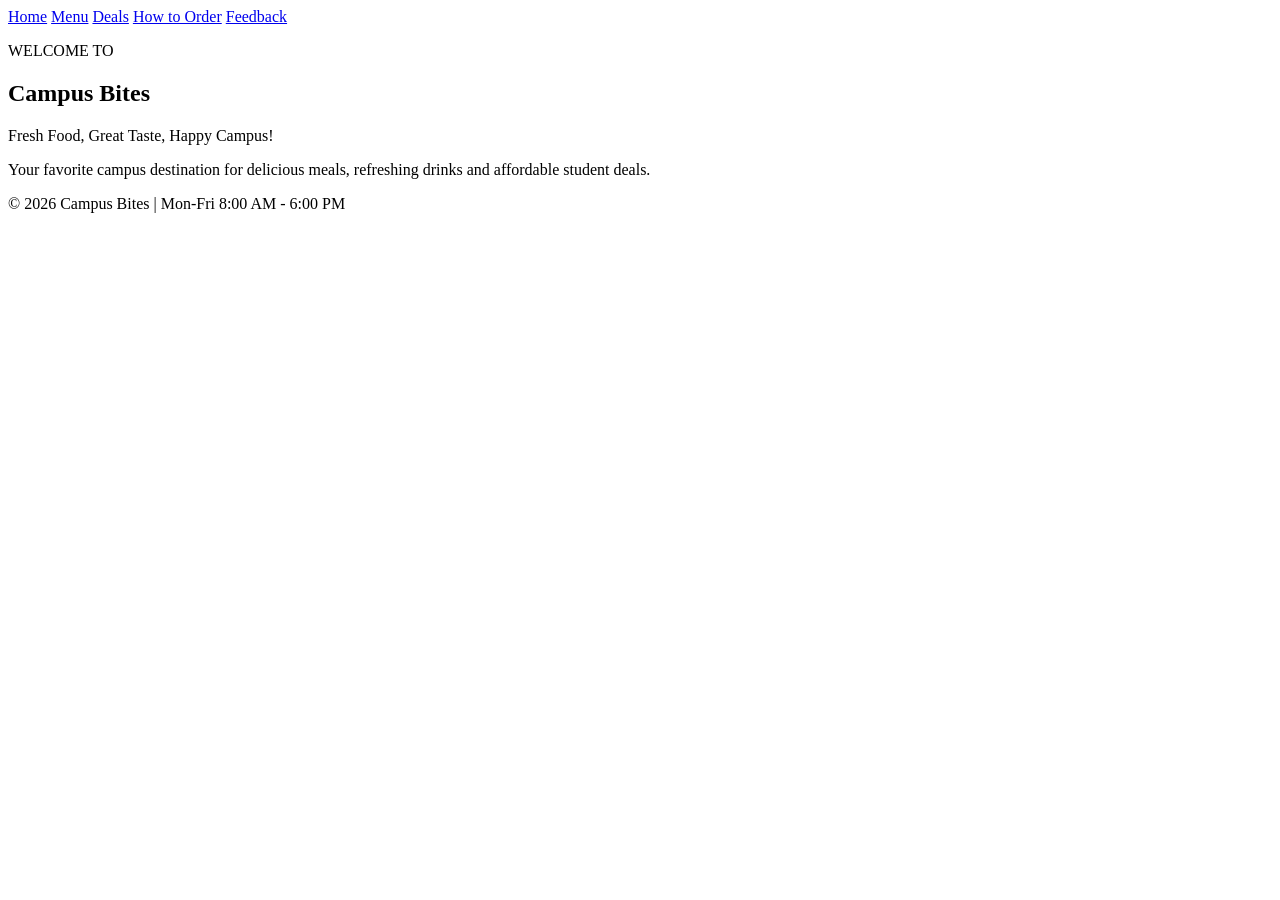
==== src/index.html @ 77790753 "feat(home): add homepage structure and hero section" ====
<!DOCTYPE html>
<html lang="en">
<head>
    <meta charset="UTF-8">
    <meta name="viewport" content="width=device-width, initial-scale=1.0">
    <title>Campus Bites - Home</title>
    <link rel="stylesheet" href="../styles/style.css">
</head>
<body>

    <nav>
        <a href="index.html">Home</a>
        <a href="menu.html">Menu</a>
        <a href="deals.html">Deals</a>
        <a href="order.html">How to Order</a>
        <a href="feedback.html">Feedback</a>
    </nav>

    <main>

        <!-- Home Hero Section -->
        <section class="home-hero">
            <p class="home-label">WELCOME TO</p>
            <h1>Campus Bites</h1>
            <p class="home-tagline">
                Fresh Food, Great Taste, Happy Campus!
            </p>
            <p class="home-hero-text">
                Your favorite campus destination for delicious meals,
                refreshing drinks and affordable student deals.
            </p>
        </section>

    </main>

    <footer>
        <p>&copy; 2026 Campus Bites | Mon-Fri 8:00 AM - 6:00 PM</p>
    </footer>

</body>
</html>
---- styles/style.css ----
/* ===== HOME PAGE (Team Lead) START ===== */
/* ===== HOME PAGE (Team Lead) END ===== */

/* ===== MENU PAGE (Member 1) START ===== */
/* Menu Page Styles */
.menu-category {
    margin: 30px 0;
}

.menu-category h2 {
    margin-bottom: 16px;
    padding-bottom: 8px;
    border-bottom: 2px solid var(--primary);
}

.menu-items {
    display: grid;
    grid-template-columns: repeat(3, 1fr);
    gap: 20px;
}

.menu-card {
    background: var(--card);
    padding: 20px;
    border-radius: var(--radius);
    border: 1px solid #eeeeee;
    box-shadow: 0 3px 8px rgba(0, 0, 0, 0.08);
}

.menu-card h3 {
    margin-top: 0;
    margin-bottom: 10px;
}

.menu-card p {
    color: var(--muted);
}

.menu-card .menu-price {
    color: var(--primary);
    font-size: 18px;
    font-weight: bold;
    margin-bottom: 0;
}

/* Mobile Responsive Design */
@media (max-width: 600px) {
    .menu-items {
        grid-template-columns: 1fr;
    }

    .menu-card {
        padding: 16px;
    }
}
/* ===== MENU PAGE (Member 1) END ===== */

/* ===== DEALS PAGE (Member 2) START ===== */

/* Deal of the Day */
.deals-day {
  background: var(--primary);
  color: var(--card);
  padding: 24px;
  margin: 20px 0;
  border-radius: var(--radius);
  text-align: center;
}

.deals-day h2,
.deals-day h3 {
  color: var(--card);
}

.deals-day ul {
  display: inline-block;
  text-align: left;
  padding-left: 20px;
}

/* Combo Deals */
.deals-combos {
  margin: 30px 0;
}

.deals-grid {
  display: grid;
  grid-template-columns: repeat(3, 1fr);
  gap: 16px;
}

.deals-card {
  background: var(--card);
  border: 1px solid var(--muted);
  border-radius: var(--radius);
  padding: 20px;
}

.deals-card h3 {
  margin-top: 0;
}

.deals-card ul {
  padding-left: 20px;
}

.deals-price {
  color: var(--primary-dark);
  font-size: 22px;
  font-weight: bold;
  margin-bottom: 0;
}

/* Contact Information */
.deals-info {
  background: var(--card);
  padding: 20px;
  margin-top: 30px;
  border-radius: var(--radius);
  border-left: 5px solid var(--primary);
}

.deals-info p {
  margin: 8px 0;
}

/* Mobile Responsive */
@media (max-width: 600px) {
  .deals-grid {
    grid-template-columns: 1fr;
  }

  .deals-day {
    padding: 16px;
  }

  .deals-card {
    padding: 16px;
  }

  .deals-info {
    padding: 16px;
  }
}

/* ===== DEALS PAGE (Member 2) END ===== */

/* ===== ORDER PAGE (Member 3) START ===== */
/* ===== ORDER PAGE (Member 3) END ===== */

/* ===== FEEDBACK PAGE (Member 4) START ===== */
/* Feedback Page Specific Styles */
.feedback-contact,
.feedback-formbox {
  background: var(--card);
  border-left: 4px solid var(--primary);
  border-radius: var(--radius);
  padding: 16px;
  margin-bottom: 20px;
}

.feedback-list {
  list-style: none;
  margin: 0;
  padding: 0;
}

.feedback-list li {
  padding: 6px 0;
}

.feedback-form {
  display: flex;
  flex-direction: column;
  gap: 8px;
}

.feedback-label {
  font-weight: bold;
  color: var(--primary-dark);
}

.feedback-input {
  width: 100%;
  padding: 10px;
  font-size: 1rem;
  font-family: inherit;
  border: 1px solid var(--muted);
  border-radius: var(--radius);
  background: var(--bg);
  color: var(--text);
}

.feedback-button {
  align-self: flex-start;
  margin-top: 8px;
  padding: 10px 24px;
  background: var(--primary);
  color: var(--card);
  border: none;
  border-radius: var(--radius);
  font-size: 1rem;
  font-weight: bold;
  cursor: pointer;
}

.feedback-button:hover {
  background: var(--primary-dark);
}

@media (max-width: 600px) {
  .feedback-contact,
  .feedback-formbox {
    padding: 12px;
  }

  .feedback-button {
    width: 100%;
  }
}
/* ===== FEEDBACK PAGE (Member 4) END ===== */
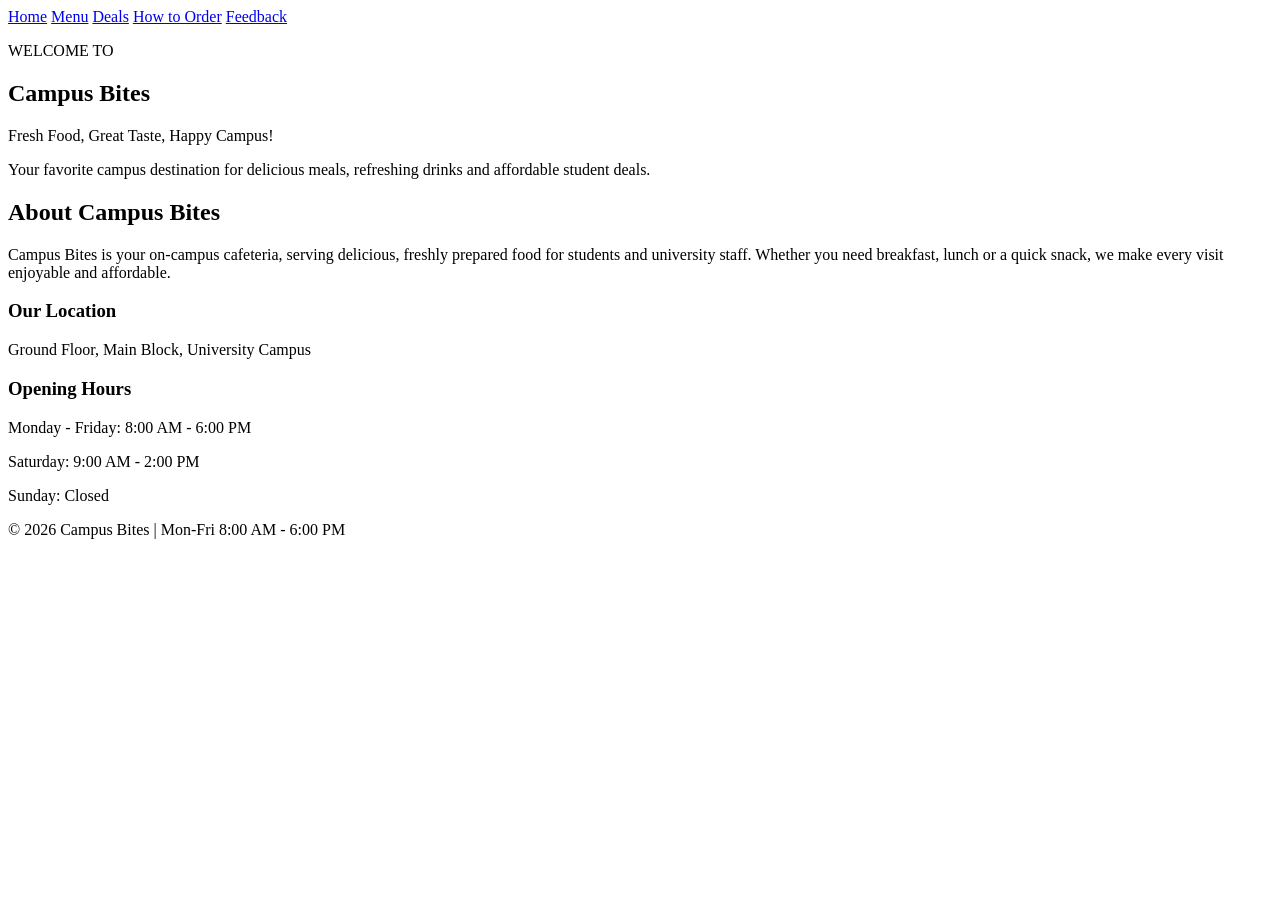
==== commit a46eff44: "feat(home): add cafeteria introduction and opening hours" ====
--- a/src/index.html
+++ b/src/index.html
@@ -32,6 +32,32 @@
             </p>
         </section>
 
+        <!-- About Section -->
+        <section class="home-about">
+            <h2>About Campus Bites</h2>
+            <p>
+                Campus Bites is your on-campus cafeteria, serving delicious,
+                freshly prepared food for students and university staff.
+                Whether you need breakfast, lunch or a quick snack,
+                we make every visit enjoyable and affordable.
+            </p>
+        </section>
+
+        <!-- Location and Opening Hours -->
+        <section class="home-details">
+            <div class="home-detail-card">
+                <h3>Our Location</h3>
+                <p>Ground Floor, Main Block, University Campus</p>
+            </div>
+
+            <div class="home-detail-card">
+                <h3>Opening Hours</h3>
+                <p>Monday - Friday: 8:00 AM - 6:00 PM</p>
+                <p>Saturday: 9:00 AM - 2:00 PM</p>
+                <p>Sunday: Closed</p>
+            </div>
+        </section>
+
     </main>
 
     <footer>
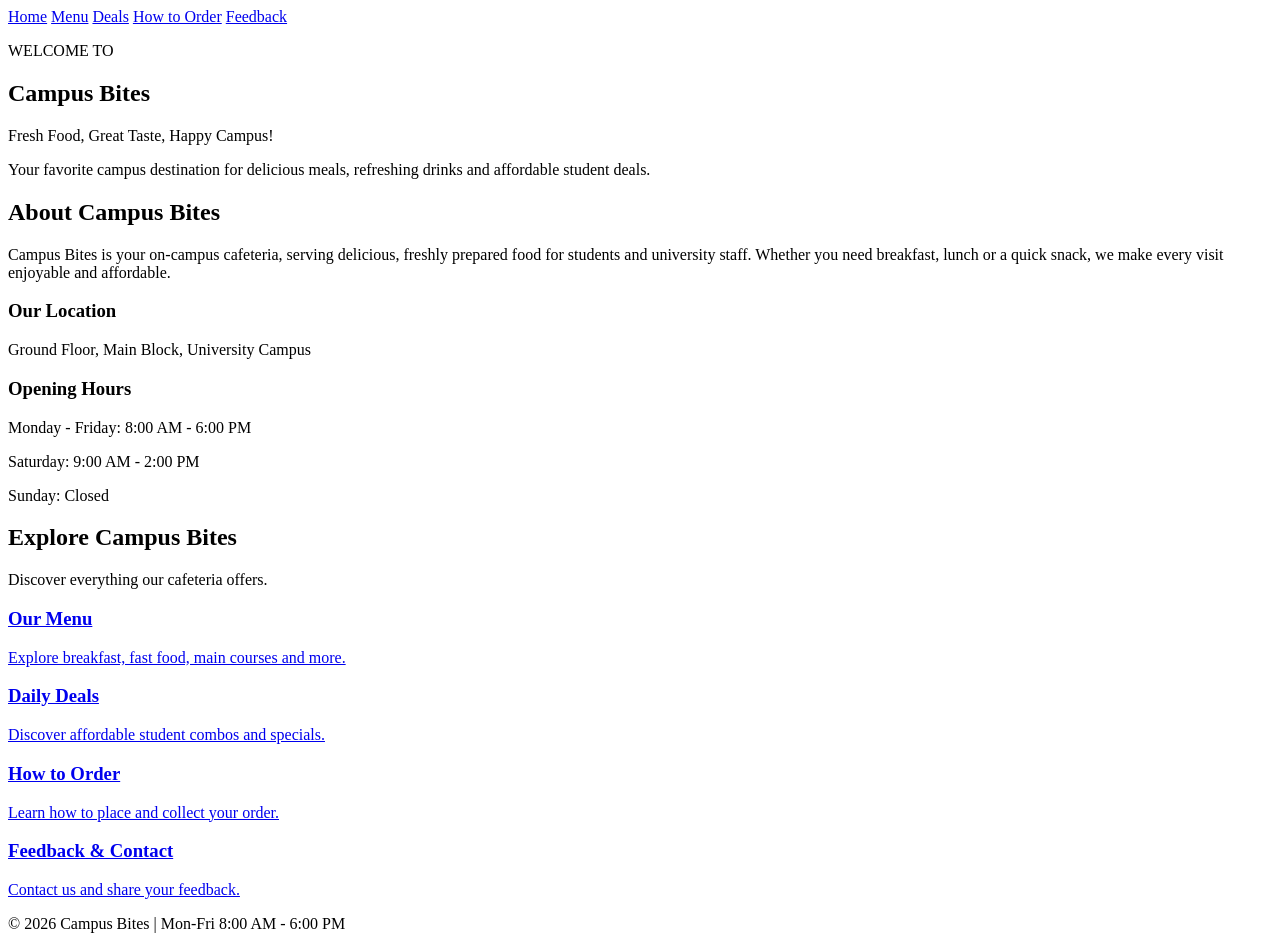
==== commit c9ceb275: "feat(home): add navigation cards for all pages" ====
--- a/src/index.html
+++ b/src/index.html
@@ -58,6 +58,36 @@
             </div>
         </section>
 
+        <!-- Explore Other Pages -->
+        <section class="home-explore">
+            <h2>Explore Campus Bites</h2>
+            <p>Discover everything our cafeteria offers.</p>
+
+            <div class="home-card-grid">
+
+                <a href="menu.html" class="home-card">
+                    <h3>Our Menu</h3>
+                    <p>Explore breakfast, fast food, main courses and more.</p>
+                </a>
+
+                <a href="deals.html" class="home-card">
+                    <h3>Daily Deals</h3>
+                    <p>Discover affordable student combos and specials.</p>
+                </a>
+
+                <a href="order.html" class="home-card">
+                    <h3>How to Order</h3>
+                    <p>Learn how to place and collect your order.</p>
+                </a>
+
+                <a href="feedback.html" class="home-card">
+                    <h3>Feedback & Contact</h3>
+                    <p>Contact us and share your feedback.</p>
+                </a>
+
+            </div>
+        </section>
+
     </main>
 
     <footer>
